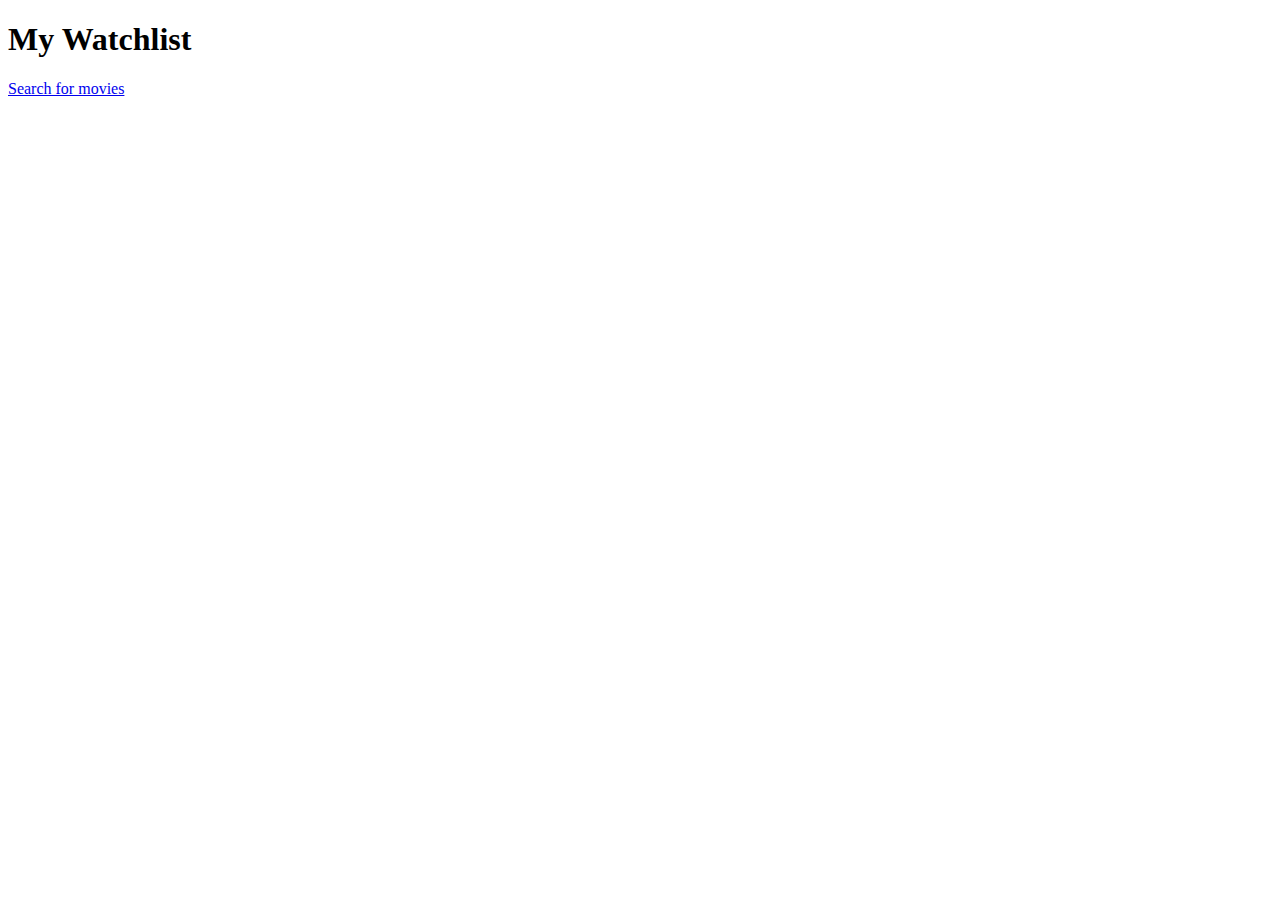
==== watchlist.html @ 6ab75aca "note commit" ====
<!DOCTYPE html>
<html lang="en">
<head>
    <meta charset="UTF-8">
    <meta http-equiv="X-UA-Compatible" content="IE=edge">
    <meta name="viewport" content="width=device-width, initial-scale=1.0">
    <link rel="stylesheet" href="styles.css">
    <title>My Watchlist</title>
</head>
<body>
    <div id="header">
        <h1 id="my-watchlist">My Watchlist</h1>
        <a href="index.html">Search for movies</a>
    </div>
    
    <div id="saved-movies"></div>

    <script src="script.js"></script>

</body>
</html>
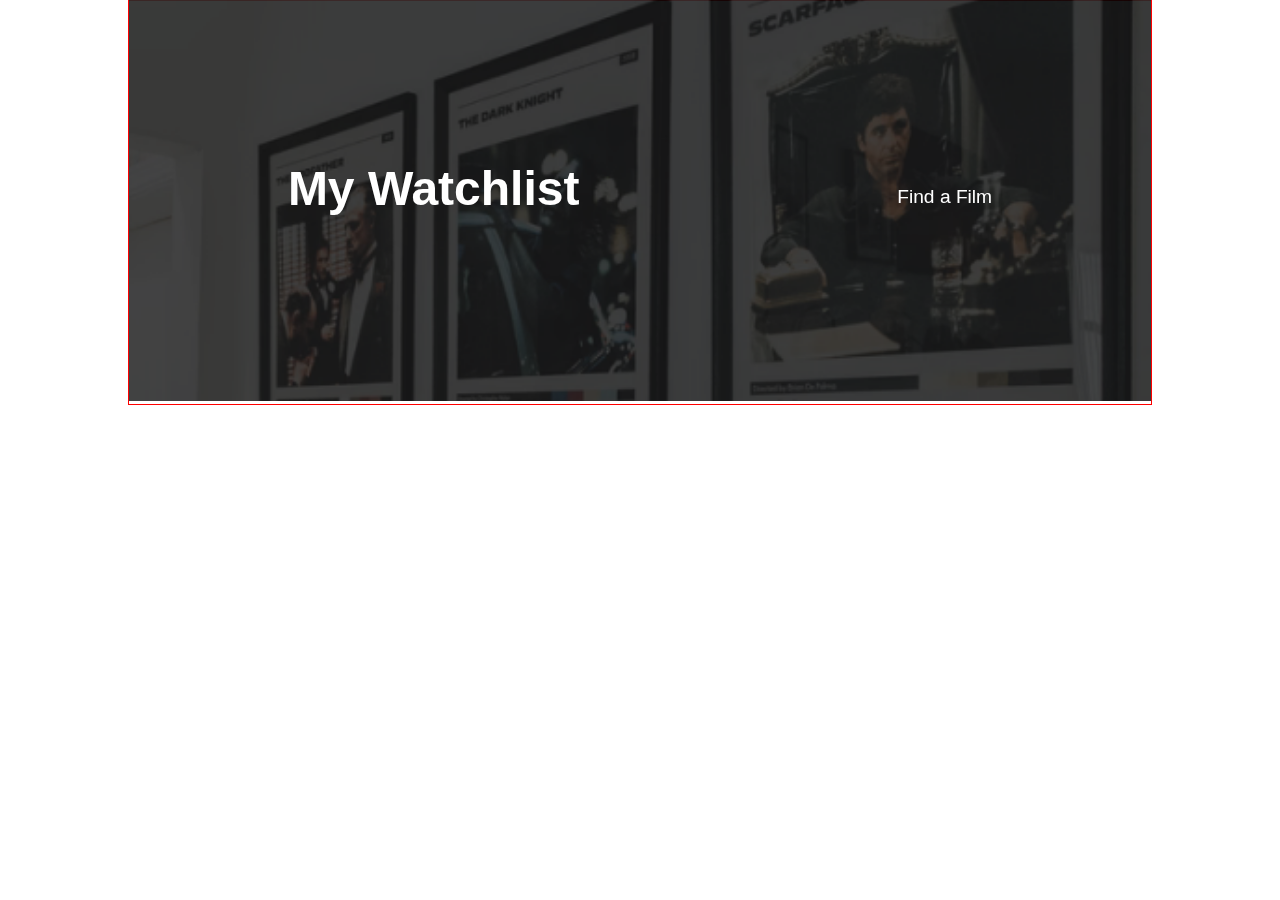
==== commit c3605f01: "add more style" ====
--- a/watchlist.html
+++ b/watchlist.html
@@ -8,9 +8,16 @@
     <title>My Watchlist</title>
 </head>
 <body>
-    <div id="header">
-        <h1 id="my-watchlist">My Watchlist</h1>
-        <a href="index.html">Search for movies</a>
+    <div id="header-container">
+        <div class="title-container">
+            <h1 id="search-film">My Watchlist</h1>
+            <a href="index.html">Find a Film</a>
+        </div>
+        <img 
+            id="header-image" 
+            src="/images/header.png"
+            alt="pictures of famous movies on the wall"
+            >
     </div>
     
     <div id="saved-movies"></div>
--- a/styles.css
+++ b/styles.css
@@ -0,0 +1,90 @@
+* {
+    margin: 0;
+    padding: 0;
+    box-sizing: border-box;
+    font-family: 'Inter', sans-serif;
+}
+/* layout */
+
+#header-container {
+    border: 1px solid red;
+    height: 45vh;
+    width: 80%;
+    margin: 0 auto;
+    /* background-image: url('/images/header.png'); */
+    color: white;
+    /* text-shadow: 1px 1px 2px #000; */
+    background-repeat: no-repeat;
+    background-size: cover;
+    /* filter: contrast(50%); */
+}
+
+.title-container{
+    display: flex;
+    justify-content: space-around;
+    transform: translateY(10rem);
+    
+}
+#search-bar{
+    border: 1px solid limegreen;
+    width: 70%;
+    margin: 0 auto;
+    transform: translateY(-.7em);
+}
+
+input {
+    height: 3em;
+    width: 90%;
+    margin-left: 4em;
+    padding-left: 4em;
+}
+
+h1, a {
+    
+    filter: brightness(1);
+    /* border: 3px dashed salmon; */
+}
+
+h1 {
+    font-size: 3rem;
+}
+
+#header-image{
+    height: 100%;
+    width: 100%;
+    margin-top: -3.65em;
+    background-image: linear-gradient(rgba(0,0,0, 0.9), rgba(0,0,0, 0.9));
+
+    /* filter: contrast() */
+    
+}
+
+
+a {
+    color: white;
+    transform: translateY(1.3em);
+    text-decoration: none;
+    font-size: 1.2em;
+}
+
+hr{
+    width: 90%;
+    margin: 0 auto;
+    margin-top: 1em;
+    color: #E5E7EB;
+}
+
+/* buttons */
+.plus-minus {
+    filter: invert(100%);
+    cursor: pointer;
+}
+
+#add-watchlist {
+    background-color: white;
+    border: 4px solid white;
+}
+
+#search-button {
+    margin-left: -1em;
+}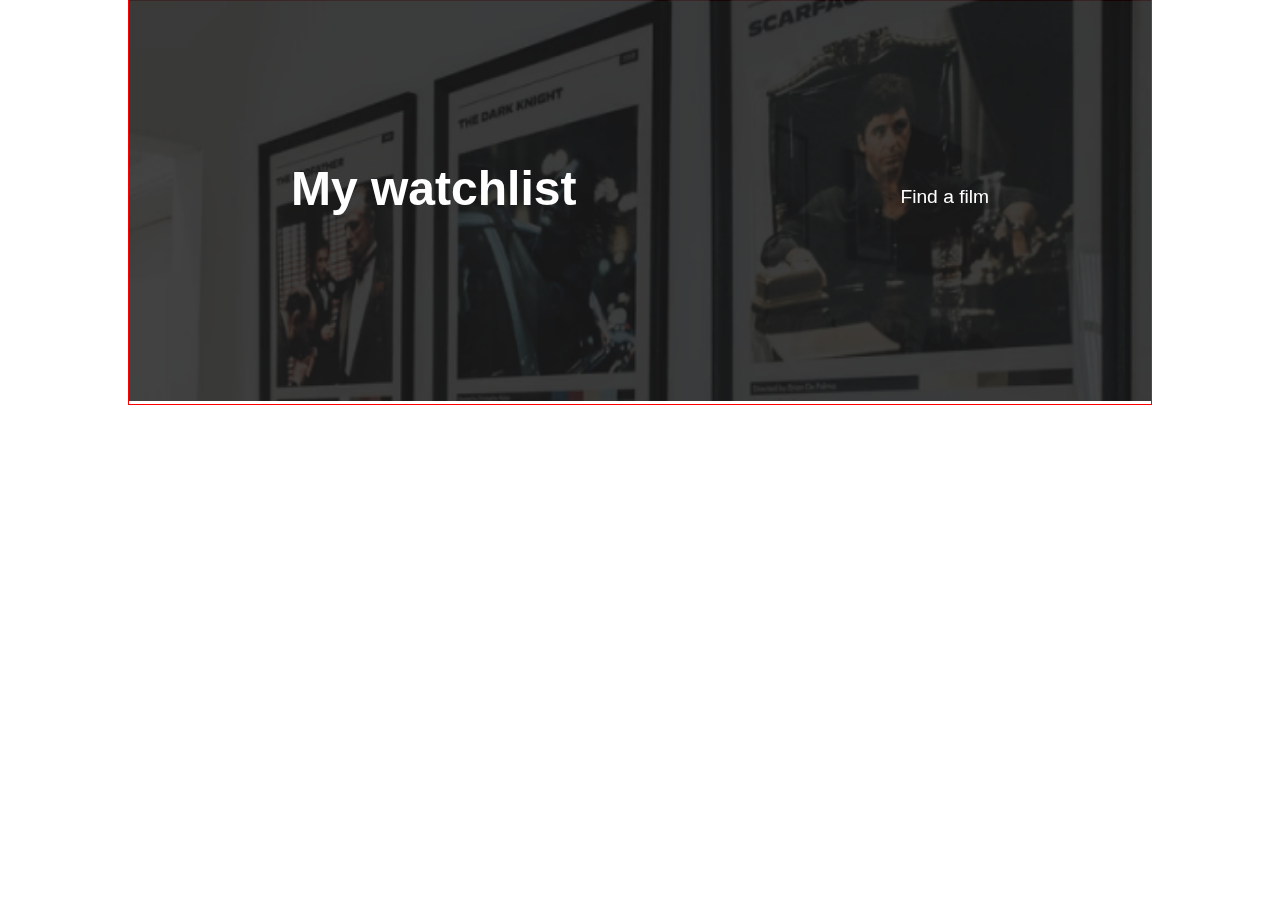
==== commit 172047cc: "progress commit" ====
--- a/watchlist.html
+++ b/watchlist.html
@@ -10,8 +10,8 @@
 <body>
     <div id="header-container">
         <div class="title-container">
-            <h1 id="search-film">My Watchlist</h1>
-            <a href="index.html">Find a Film</a>
+            <h1 id="search-film">My watchlist</h1>
+            <a href="index.html">Find a film</a>
         </div>
         <img 
             id="header-image" 
@@ -20,9 +20,10 @@
             >
     </div>
     
-    <div id="saved-movies"></div>
+    <div id="movie-watchlist"></div>
 
-    <script src="script.js"></script>
+    <script src="script.js" type="module"></script>
+    <!-- <script src="watchlist.js"></script> -->
 
 </body>
 </html>--- a/styles.css
+++ b/styles.css
@@ -4,19 +4,17 @@
     box-sizing: border-box;
     font-family: 'Inter', sans-serif;
 }
-/* layout */
+
+/* LAYOUT */
 
 #header-container {
     border: 1px solid red;
     height: 45vh;
     width: 80%;
     margin: 0 auto;
-    /* background-image: url('/images/header.png'); */
     color: white;
-    /* text-shadow: 1px 1px 2px #000; */
     background-repeat: no-repeat;
     background-size: cover;
-    /* filter: contrast(50%); */
 }
 
 .title-container{
@@ -26,27 +24,10 @@
     
 }
 #search-bar{
-    border: 1px solid limegreen;
+    /* border: 1px solid limegreen; */
     width: 70%;
     margin: 0 auto;
-    transform: translateY(-.7em);
-}
-
-input {
-    height: 3em;
-    width: 90%;
-    margin-left: 4em;
-    padding-left: 4em;
-}
-
-h1, a {
-    
-    filter: brightness(1);
-    /* border: 3px dashed salmon; */
-}
-
-h1 {
-    font-size: 3rem;
+    transform: translateY(-1.5em);
 }
 
 #header-image{
@@ -54,11 +35,75 @@
     width: 100%;
     margin-top: -3.65em;
     background-image: linear-gradient(rgba(0,0,0, 0.9), rgba(0,0,0, 0.9));
+}
 
-    /* filter: contrast() */
+#search-results {
+    display: flex;
+    flex-direction: column;
+}
+
+
+.movies-container {
+    display: flex;
+    width: 60%;
+    margin:  auto;
+    padding: 4em;
+    margin-bottom: -4em;
+}
+
+.movies-display {
+    margin-left: 2em;
+}
+
+#movie-details {
+    margin-top: .5em;
+}
+
+#plot {
+    margin-top: 6em;
+    height: 5em;
+    width: 76%;
+    padding-bottom: 15em;
+}
+
+.poster {
+    max-width: 50%;
+    height: 60%;
+    transform: translateY(3);
+    margin-top: -2em;
+}
+
+/* ELEMENTS */
+
+input {
+    border: 1px solid #D1D5DB;
+    border-radius: 4px;
+    height: 3em;
+    width: 80%;
+    margin-left: 6em;
+    padding-left: 4em;
+    background: url('/icons/search.png') no-repeat 2em;
+    background-color: white;
     
 }
 
+hr{
+    width: 60%;
+    margin: 0 auto;
+    margin-top: 2em;
+    margin-bottom: 2em;
+    color: #E5E7EB;
+}
+
+/* TYPOGRAPHY */
+
+h1, a {   
+    filter: brightness(1);
+}
+
+h1 {
+    font-size: 3rem;
+}
 
 a {
     color: white;
@@ -67,24 +112,49 @@
     font-size: 1.2em;
 }
 
-hr{
-    width: 90%;
-    margin: 0 auto;
-    margin-top: 1em;
-    color: #E5E7EB;
+#movie-title {
+    margin-top: 1.5em;
+    font-weight: 500;
+    font-size: 18px;
 }
 
-/* buttons */
+.rating {
+    font-size: small;
+    margin-left: .5em;
+}
+
+#star {
+    margin-left: 1em;
+}
+
+#movie-icon {
+    /* border: 1px solid limegreen; */
+    width: 148px;
+    transform: translateX(40em);
+    margin-top: 10em;
+    filter: contrast(0);
+}
+
+
+/* BUTTONS */
+
 .plus-minus {
     filter: invert(100%);
     cursor: pointer;
 }
 
-#add-watchlist {
+#watchlistBtn {
     background-color: white;
     border: 4px solid white;
 }
 
 #search-button {
-    margin-left: -1em;
+    margin-left: -8.4em;
+    height: 3em;
+    width: 8em;
+    background-color: #F9FAFB;
+    border: solid 1px #F9FAFB;
+    border-radius: 4px;
+    border-left: 1px solid #D1D5DB;
+    color: #374151;
 }